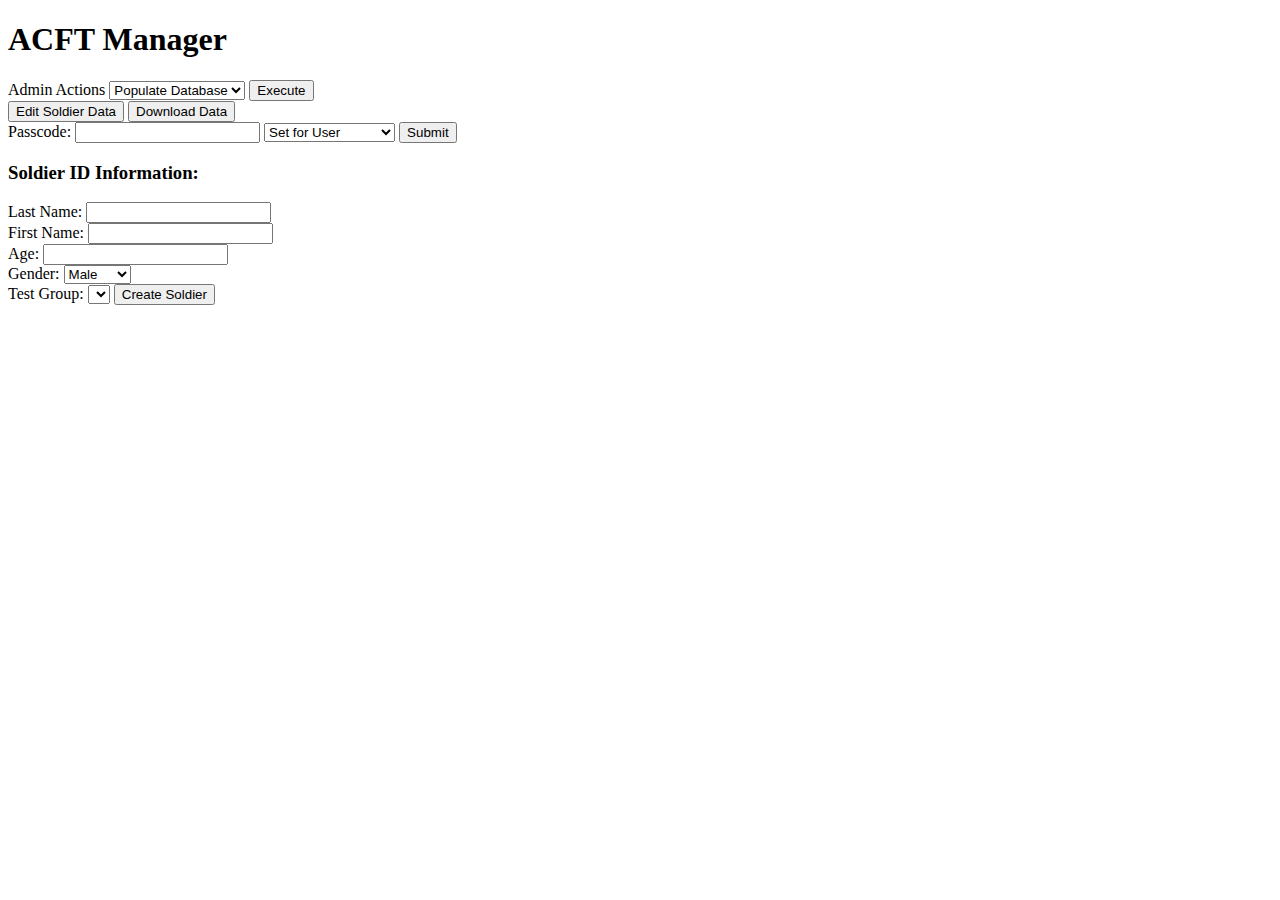
==== src/main/resources/templates/index.html @ d1a64850 "mild css adjustments" ====
<!DOCTYPE html>
<html>
    <head>
        <meta name='viewport' content='width=device-width, initial-scale=1.0'>
        <link rel="stylesheet" href="main.css">
        <script type='module'>
            import * as Controller from '/main.js';
            window.onload = Controller.indexOnLoad;
            document.getElementById('createNewSoldierButton').addEventListener('click', Controller.createNewSoldierController);
            document.getElementById('editSoldierDataViewButton').addEventListener('click', Controller.showEditSoldierDataViewController);
            document.getElementById('downloadTestGroupDataButton').addEventListener('click', Controller.downloadTestGroupDataController);
            document.getElementById('passcodeActionButton').addEventListener('click', Controller.executePasscodeAction);
            document.getElementById('executeAdminActionButton').addEventListener('click', Controller.executeAdminAction);
        </script>
    </head>
    <body>
        <div class='section'>
            <h1>ACFT Manager</h1>
            <div class='section'>
                <label for='adminActionSelector'>Admin Actions</label>
                <select class='dropdown' id='adminActionSelector'>
                    <option value='0'>Populate Database</option>
                    <option value='1'>Flush Database</option>
                </select>
                <button class='button' id='executeAdminActionButton'>Execute</button>
            </div>
        </div>
        <div class='section'>
            <button class='button' id='editSoldierDataViewButton'>Edit Soldier Data</button>
            <button class='button' id='downloadTestGroupDataButton'>Download Data</button>
        </div>
        
        <div class='section'>
            <label for='createTestGroupPasscodeField'>Passcode: </label>
            <input class='field' type='text' id='createTestGroupPasscodeField'>
            <select class='dropdown' id='passcodeActionSelector'>
                <option class='option' value='0'>Set for User</option>
                <option class='option' value='1'>Show for User</option>
                <option class='option' value='2'>Create Test Group</option>
            </select>
            <button class='button' id='passcodeActionButton'>Submit</button>
        </div>
        <div class='section'>
            <h3>Soldier ID Information:</h3>
            <label for='lastNameField'>Last Name:</label>
            <input class='field' type='text' id='lastNameField'><br>
            <label for='firstNameField'>First Name:</label>
            <input class='field' type='text' id='firstNameField'><br>
            <label for='ageField'>Age:</label>
            <input class='field' type='number' id='ageField'><br>
            <label for='genderField'>Gender:</label>
            <select class='dropdown' name="Gender" id="genderField">
                <option value=true>Male</option>
                <option value=false>Female</option>
            </select><br>
        </div>
        <div class='section'>
            <label for='existingTestGroups'>Test Group:</label>
            <select class='dropdown' name='Existing Test Groups' id='existingTestGroups'></select>
            <button class='button' id='createNewSoldierButton'>Create Soldier</button>
        </div>
        <div class='section'>
            <h2 id='displayText'></h2>
            <h3 class='errorText' id='messageText'></h3>
        </div>
    </body>
</html>
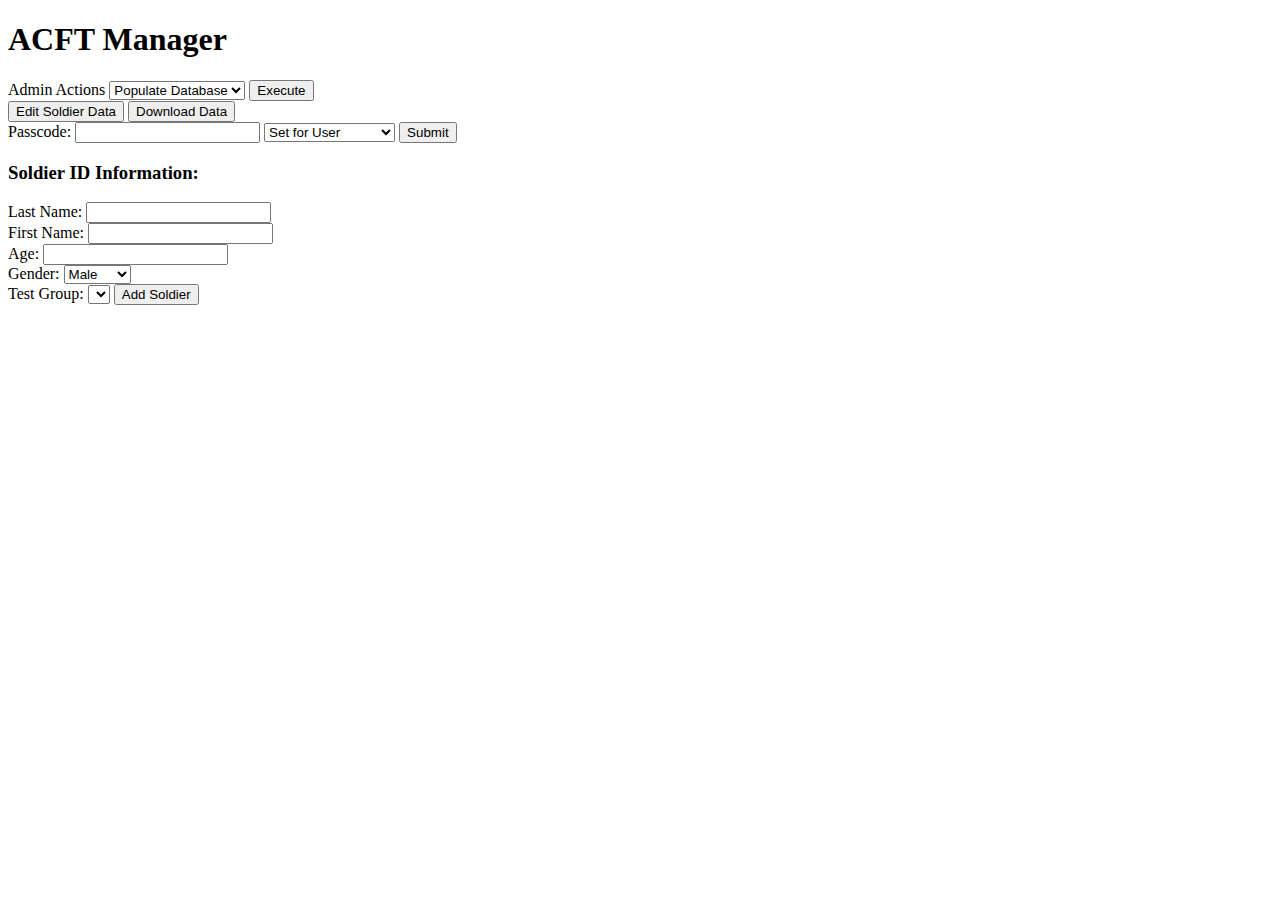
==== commit babfee90: "fixed minor UI bugs" ====
--- a/src/main/resources/templates/index.html
+++ b/src/main/resources/templates/index.html
@@ -57,7 +57,7 @@
         <div class='section'>
             <label for='existingTestGroups'>Test Group:</label>
             <select class='dropdown' name='Existing Test Groups' id='existingTestGroups'></select>
-            <button class='button' id='createNewSoldierButton'>Create Soldier</button>
+            <button class='button' id='createNewSoldierButton'>Add Soldier</button>
         </div>
         <div class='section'>
             <h2 id='displayText'></h2>
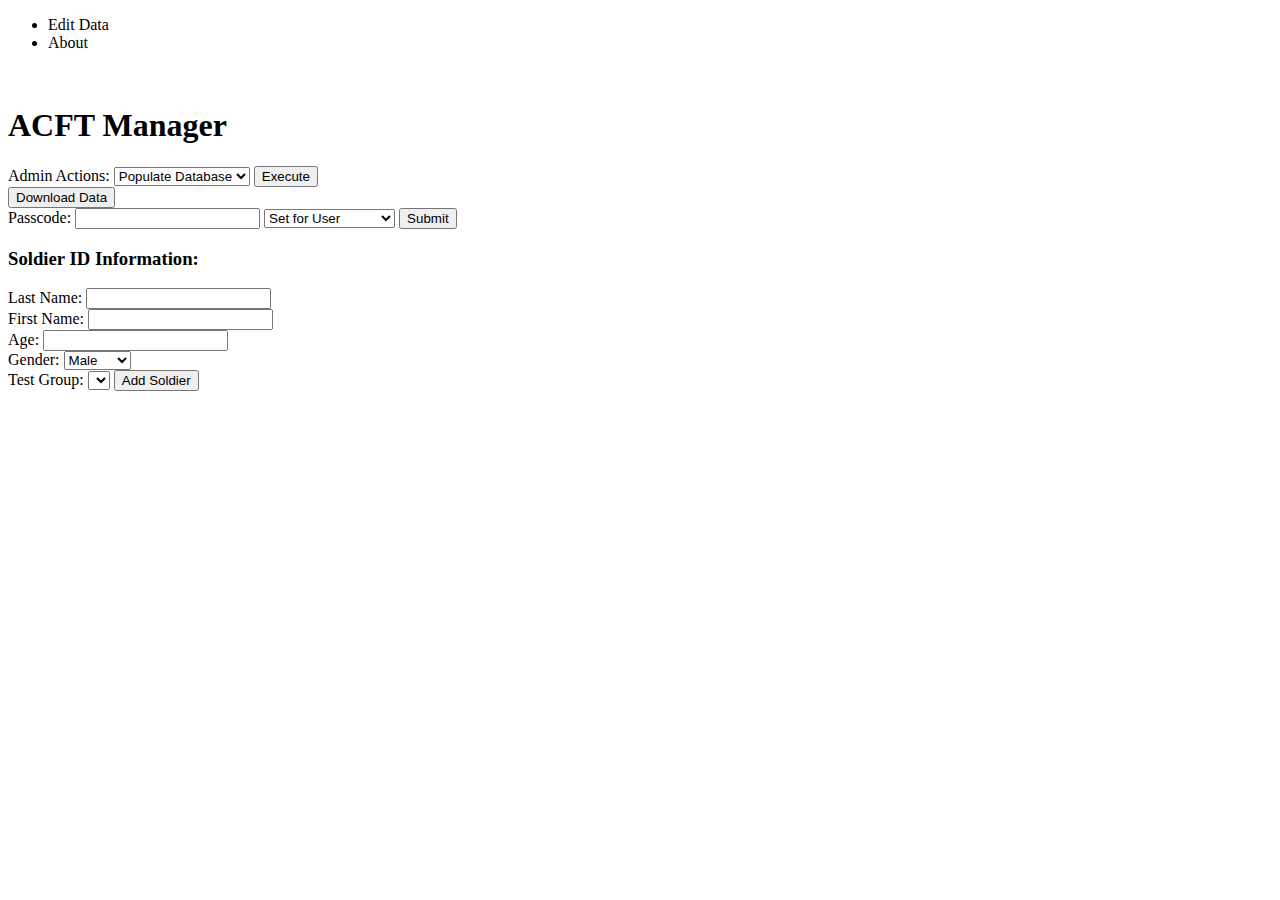
==== commit 9edd2e41: "Merge pull request #4 from geoshoouh/data-visualization" ====
--- a/src/main/resources/templates/index.html
+++ b/src/main/resources/templates/index.html
@@ -1,67 +1,77 @@
 <!DOCTYPE html>
-<html>
+<html xmlns:th="http://www.thymeleaf.org">
     <head>
         <meta name='viewport' content='width=device-width, initial-scale=1.0'>
+        <title>ACFT Manager</title>
         <link rel="stylesheet" href="main.css">
+        <link rel="icon" type="image/ico" th:href="@{images/acft-manager-logo.png}"/>
         <script type='module'>
-            import * as Controller from '/main.js';
+            import * as Controller from '/IndexViewController.js';
             window.onload = Controller.indexOnLoad;
             document.getElementById('createNewSoldierButton').addEventListener('click', Controller.createNewSoldierController);
             document.getElementById('editSoldierDataViewButton').addEventListener('click', Controller.showEditSoldierDataViewController);
             document.getElementById('downloadTestGroupDataButton').addEventListener('click', Controller.downloadTestGroupDataController);
             document.getElementById('passcodeActionButton').addEventListener('click', Controller.executePasscodeAction);
             document.getElementById('executeAdminActionButton').addEventListener('click', Controller.executeAdminAction);
+            document.getElementById('aboutViewButton').addEventListener('click', Controller.showAboutViewController);
+            document.getElementById('adminActionSelector').addEventListener('change', Controller.adminActionSelectorOnChange)
         </script>
     </head>
     <body>
-        <div class='section'>
-            <h1>ACFT Manager</h1>
+        <ul class='navBar'>
+            <li id='editSoldierDataViewButton' class='navBarItem mainNavBarItem'>Edit Data</li>
+            <li id='aboutViewButton' class='navBarItem navBarAbout'>About</li>
+        </ul>
+        <div class='component'>
             <div class='section'>
-                <label for='adminActionSelector'>Admin Actions</label>
+                <img class='logo' th:src='@{images/acft-manager-logo.png}'/>
+                <h1>ACFT Manager</h1>
+            </div>
+            <div class='section', id='adminActionDiv'>
+                <label class='adminActionsLabel' for='adminActionSelector'>Admin Actions:</label>
                 <select class='dropdown' id='adminActionSelector'>
                     <option value='0'>Populate Database</option>
                     <option value='1'>Flush Database</option>
                 </select>
-                <button class='button' id='executeAdminActionButton'>Execute</button>
+                <button class='button' id='executeAdminActionButton'>Execute</button><br>
             </div>
-        </div>
-        <div class='section'>
-            <button class='button' id='editSoldierDataViewButton'>Edit Soldier Data</button>
-            <button class='button' id='downloadTestGroupDataButton'>Download Data</button>
-        </div>
-        
-        <div class='section'>
-            <label for='createTestGroupPasscodeField'>Passcode: </label>
-            <input class='field' type='text' id='createTestGroupPasscodeField'>
-            <select class='dropdown' id='passcodeActionSelector'>
-                <option class='option' value='0'>Set for User</option>
-                <option class='option' value='1'>Show for User</option>
-                <option class='option' value='2'>Create Test Group</option>
-            </select>
-            <button class='button' id='passcodeActionButton'>Submit</button>
-        </div>
-        <div class='section'>
-            <h3>Soldier ID Information:</h3>
-            <label for='lastNameField'>Last Name:</label>
-            <input class='field' type='text' id='lastNameField'><br>
-            <label for='firstNameField'>First Name:</label>
-            <input class='field' type='text' id='firstNameField'><br>
-            <label for='ageField'>Age:</label>
-            <input class='field' type='number' id='ageField'><br>
-            <label for='genderField'>Gender:</label>
-            <select class='dropdown' name="Gender" id="genderField">
-                <option value=true>Male</option>
-                <option value=false>Female</option>
-            </select><br>
-        </div>
-        <div class='section'>
-            <label for='existingTestGroups'>Test Group:</label>
-            <select class='dropdown' name='Existing Test Groups' id='existingTestGroups'></select>
-            <button class='button' id='createNewSoldierButton'>Add Soldier</button>
-        </div>
-        <div class='section'>
-            <h2 id='displayText'></h2>
-            <h3 class='errorText' id='messageText'></h3>
+            <div class='section'>
+                <button class='button' id='downloadTestGroupDataButton'>Download Data</button>
+            </div>
+            
+            <div class='section'>
+                <label for='createTestGroupPasscodeField'>Passcode: </label>
+                <input class='field' type='text' id='createTestGroupPasscodeField'>
+                <select class='dropdown' id='passcodeActionSelector'>
+                    <option class='option' value='0'>Set for User</option>
+                    <option class='option' value='1'>Show for User</option>
+                    <option class='option' value='2'>Create Test Group</option>
+                </select>
+                <button class='button' id='passcodeActionButton'>Submit</button>
+            </div>
+            <div class='section'>
+                <h3>Soldier ID Information:</h3>
+                <label for='lastNameField'>Last Name:</label>
+                <input class='field' type='text' id='lastNameField'><br>
+                <label for='firstNameField'>First Name:</label>
+                <input class='field' type='text' id='firstNameField'><br>
+                <label for='ageField'>Age:</label>
+                <input class='field' type='number' id='ageField'><br>
+                <label for='genderField'>Gender:</label>
+                <select class='dropdown' name="Gender" id="genderField">
+                    <option value=true>Male</option>
+                    <option value=false>Female</option>
+                </select><br>
+            </div>
+            <div class='section'>
+                <label for='existingTestGroups'>Test Group:</label>
+                <select class='dropdown' name='Existing Test Groups' id='existingTestGroups'></select>
+                <button class='button' id='createNewSoldierButton'>Add Soldier</button>
+            </div>
+            <div class='section'>
+                <h2 id='displayText'></h2>
+                <h3 class='errorText' id='messageText'></h3>
+            </div>
         </div>
     </body>
 </html>
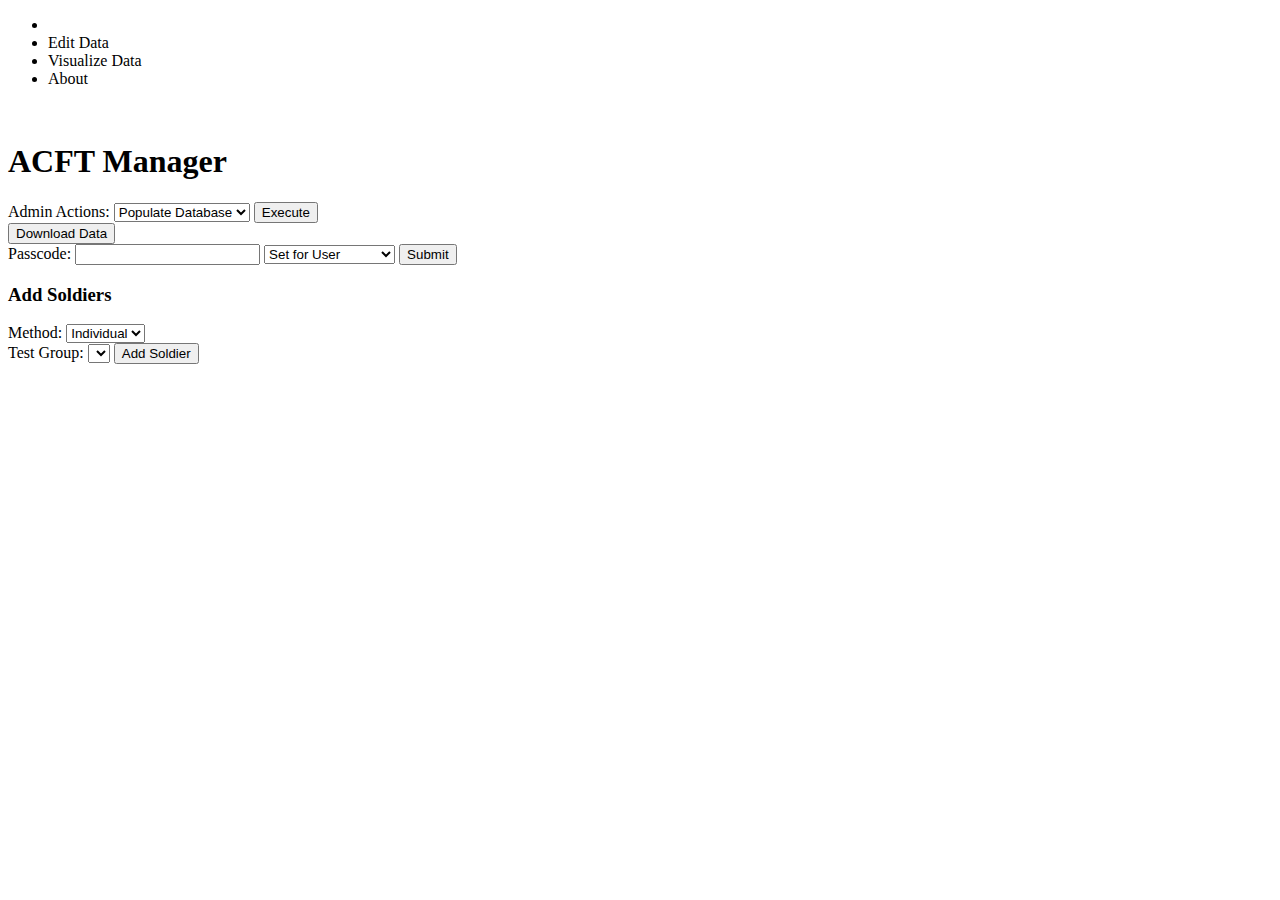
==== commit ca61493d: "Added github logo to top-left corner" ====
--- a/src/main/resources/templates/index.html
+++ b/src/main/resources/templates/index.html
@@ -3,23 +3,26 @@
     <head>
         <meta name='viewport' content='width=device-width, initial-scale=1.0'>
         <title>ACFT Manager</title>
-        <link rel="stylesheet" href="main.css">
+        <link rel="stylesheet" href="./css/main.css">
         <link rel="icon" type="image/ico" th:href="@{images/acft-manager-logo.png}"/>
         <script type='module'>
-            import * as Controller from '/IndexViewController.js';
+            import * as Controller from './js/IndexViewController.js';
             window.onload = Controller.indexOnLoad;
-            document.getElementById('createNewSoldierButton').addEventListener('click', Controller.createNewSoldierController);
             document.getElementById('editSoldierDataViewButton').addEventListener('click', Controller.showEditSoldierDataViewController);
             document.getElementById('downloadTestGroupDataButton').addEventListener('click', Controller.downloadTestGroupDataController);
             document.getElementById('passcodeActionButton').addEventListener('click', Controller.executePasscodeAction);
             document.getElementById('executeAdminActionButton').addEventListener('click', Controller.executeAdminAction);
             document.getElementById('aboutViewButton').addEventListener('click', Controller.showAboutViewController);
-            document.getElementById('adminActionSelector').addEventListener('change', Controller.adminActionSelectorOnChange)
+            document.getElementById('adminActionSelector').addEventListener('change', Controller.adminActionSelectorOnChange);
+            document.getElementById('visualizeTestDataViewButton').addEventListener('click', Controller.showVisualizeTestDataViewController);
+            document.getElementById('addSoldierMethodSelector').addEventListener('change', Controller.addSoldierInterfaceController);
         </script>
     </head>
     <body>
         <ul class='navBar'>
+            <li id='githubLogo' class='avatarNavBarItem'><img class='avatar' th:src='@{images/githubAvatar.png}'></li>
             <li id='editSoldierDataViewButton' class='navBarItem mainNavBarItem'>Edit Data</li>
+            <li id='visualizeTestDataViewButton' class='navBarItem mainNavBarItem'>Visualize Data</li>
             <li id='aboutViewButton' class='navBarItem navBarAbout'>About</li>
         </ul>
         <div class='component'>
@@ -50,6 +53,15 @@
                 <button class='button' id='passcodeActionButton'>Submit</button>
             </div>
             <div class='section'>
+                <h3>Add Soldiers</h3>
+                <label for='addSoldierMethodSelector'>Method: </label>
+                <select class='dropdown' id='addSoldierMethodSelector'>
+                    <option value='1'>Individual</option>
+                    <option value='2'>Bulk</option>
+                </select>
+            </div>
+            <div class='section' id='addSoldierDiv'>
+            <!--
                 <h3>Soldier ID Information:</h3>
                 <label for='lastNameField'>Last Name:</label>
                 <input class='field' type='text' id='lastNameField'><br>
@@ -62,6 +74,7 @@
                     <option value=true>Male</option>
                     <option value=false>Female</option>
                 </select><br>
+            -->
             </div>
             <div class='section'>
                 <label for='existingTestGroups'>Test Group:</label>
